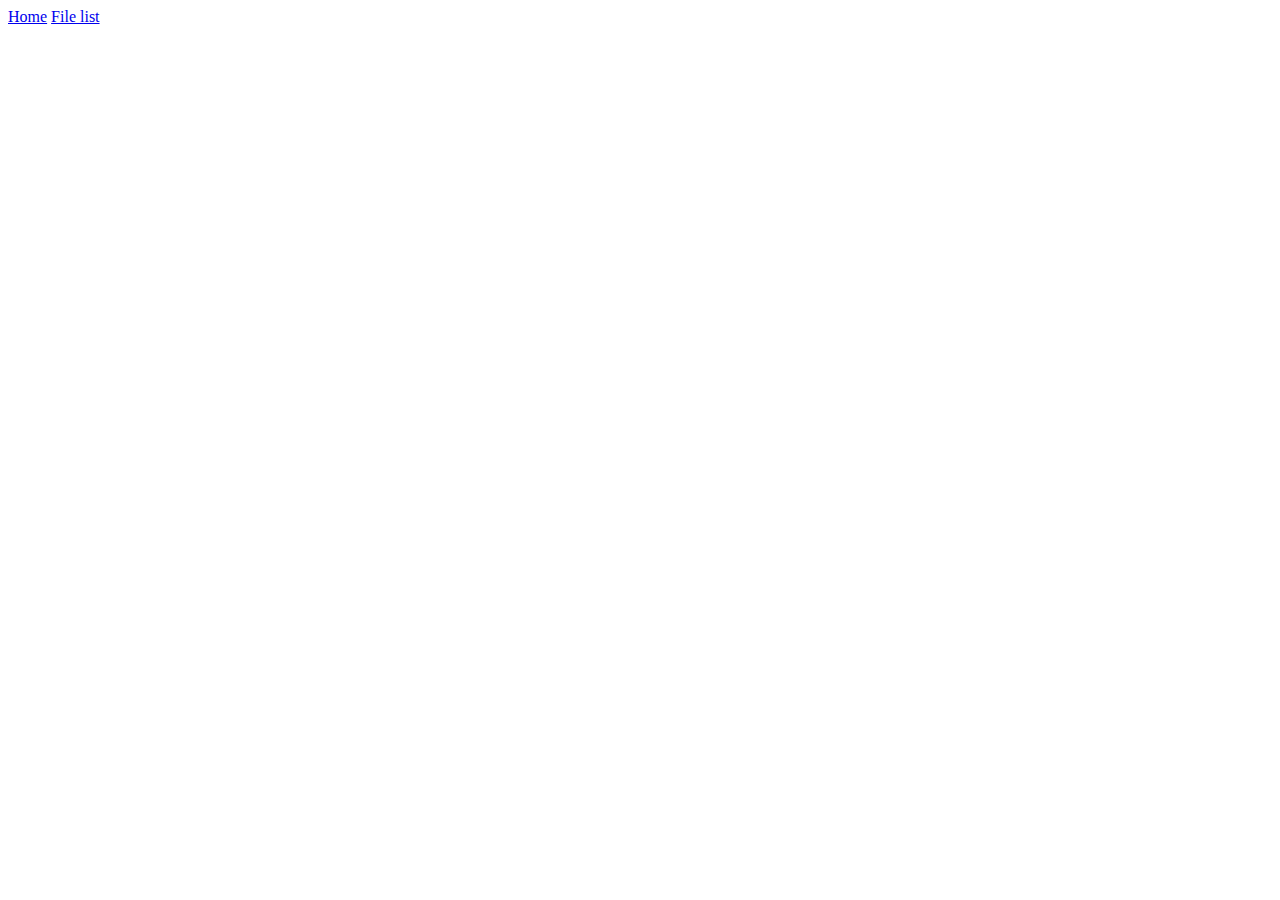
==== templates/navbar.html @ 901874d7 "dużo się działo" ====
<!DOCTYPE html>
<html lang="pl">
<head>
    <meta charset="UTF-8">
    <meta name="viewport" content="width=device-width, initial-scale=1.0">
    <title>Pasek Nawigacji</title>
    <link rel="stylesheet" type="text/css" href="{{ url_for('static', filename='style.css') }}">
</head>
<body>
    <div class="navbar">
        <a href="/">Home</a>
        <a href="/filelist">File list</a>
    </div>

    <!-- Tutaj umieścisz resztę treści strony -->
</body>
</html>
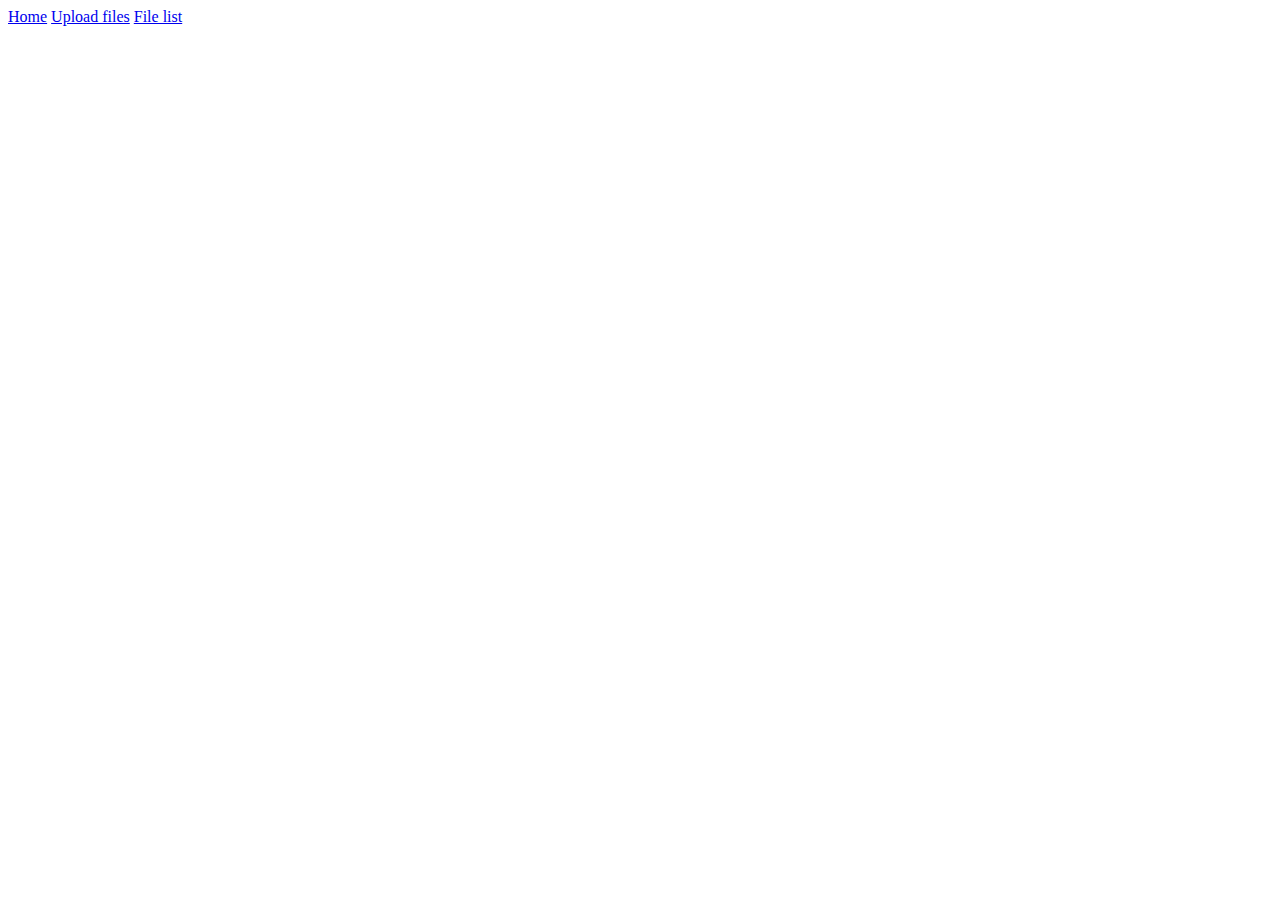
==== commit 052b2190: "wiele zmian" ====
--- a/templates/navbar.html
+++ b/templates/navbar.html
@@ -9,6 +9,7 @@
 <body>
     <div class="navbar">
         <a href="/">Home</a>
+        <a href="/upload_files">Upload files</a>
         <a href="/filelist">File list</a>
     </div>
 
